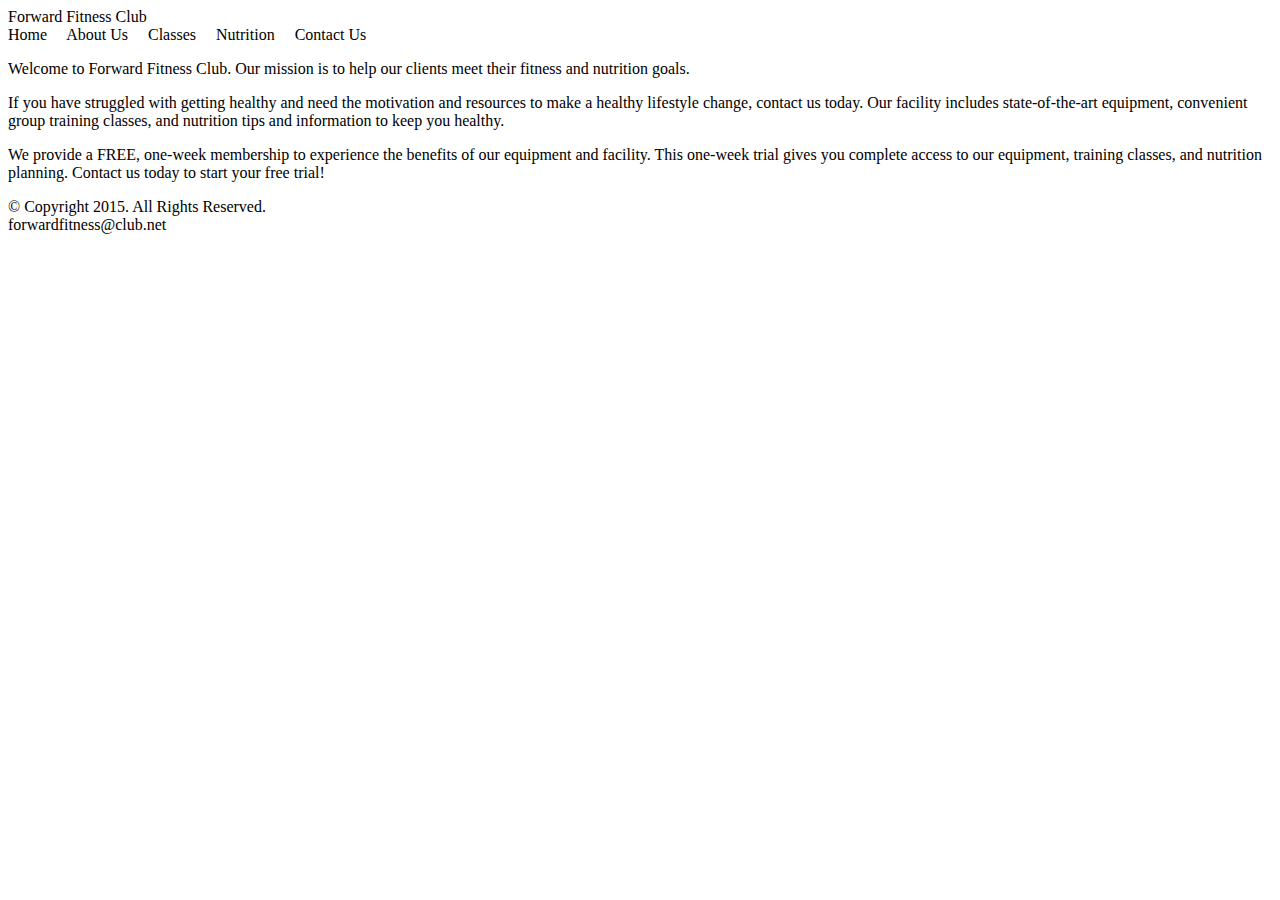
==== index.html @ 70c62a21 "Add files via upload" ====
<!DOCTYPE html>
<!-- This template was created by Fahmida Islam ISM 5994 -->
<html lang="en">
<head>
	<title>Forward Fitness Club</title>
	<meta charset="utf-8">
</head>
<body>

	<!-- Use the header area for the website name or logo -->
	<header>
		Forward Fitness Club
	</header>
	
	<!-- Use the nav area to add hyperlinks to other pages wihin the website -->
	<nav>
		Home &nbsp; &nbsp;
		About Us &nbsp; &nbsp;
		Classes &nbsp; &nbsp;
		Nutrition &nbsp; &nbsp;
		Contact Us &nbsp; &nbsp;
		
	</nav>
	
	<!-- Use the main area to add the main content of the webpage -->
	<main>
	
		<p> Welcome to Forward Fitness Club. Our mission is to help our clients meet their fitness and nutrition goals. </p>
	
		<p> If you have struggled with getting healthy and need the motivation and resources to make a healthy lifestyle change, contact us today. Our facility includes state-of-the-art equipment, convenient group training classes, and nutrition tips and information to keep you healthy. </p>
	
		<p> We provide a FREE, one-week membership to experience the benefits of our equipment and facility. This one-week trial gives you complete access to our equipment, training classes, and nutrition planning. Contact us today to start your free trial! </p>

	</main>
	
	<!-- Use the footer area to add webpage footer content -->
	<footer>
		&copy; Copyright 2015. All Rights Reserved. <br>
		forwardfitness@club.net
	</footer>
	
</body>
</html>
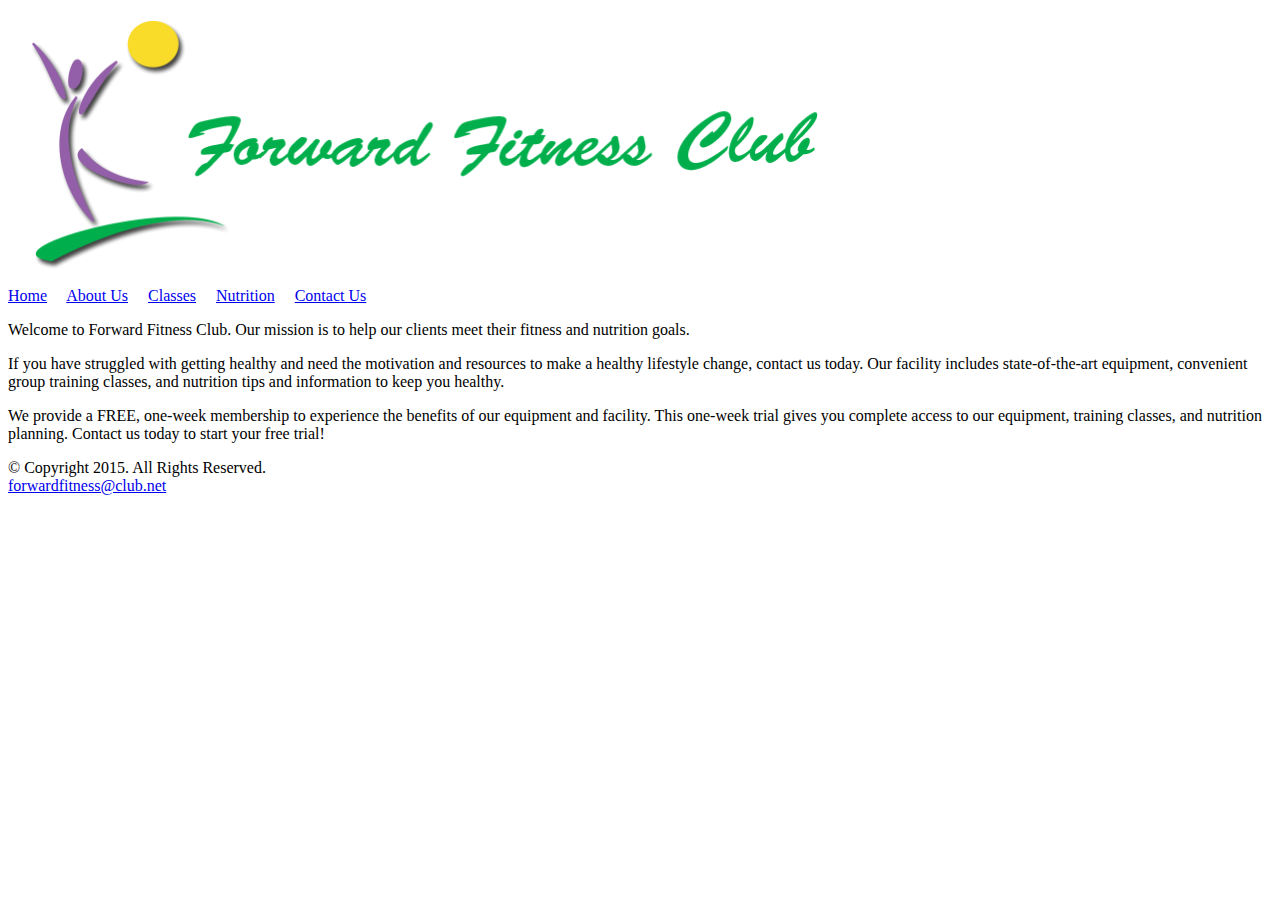
==== commit 61cc6699: "Add files via upload" ====
--- a/index.html
+++ b/index.html
@@ -7,18 +7,22 @@
 </head>
 <body>
 
+
+	<div id="container">
+	
+	
 	<!-- Use the header area for the website name or logo -->
 	<header>
-		Forward Fitness Club
+		<a href="infex.html"><img src="images/ffc_logo.png" alt="Forward Fitness Club logo" height="275" width="845"></a>
 	</header>
 	
 	<!-- Use the nav area to add hyperlinks to other pages wihin the website -->
 	<nav>
-		Home &nbsp; &nbsp;
-		About Us &nbsp; &nbsp;
-		Classes &nbsp; &nbsp;
-		Nutrition &nbsp; &nbsp;
-		Contact Us &nbsp; &nbsp;
+		<a href="index.html">Home</a> &nbsp; &nbsp;
+		<a href="about.html">About Us</a> &nbsp; &nbsp;
+		<a href="class.html">Classes</a> &nbsp; &nbsp;
+		<a href="nutrition">Nutrition</a> &nbsp; &nbsp;
+		<a href="contact.html">Contact Us</a> &nbsp; &nbsp;
 		
 	</nav>
 	
@@ -36,8 +40,9 @@
 	<!-- Use the footer area to add webpage footer content -->
 	<footer>
 		&copy; Copyright 2015. All Rights Reserved. <br>
-		forwardfitness@club.net
+		<a href="mailto:forwardfitness@club.net">forwardfitness@club.net</a>
 	</footer>
-	
+
+	</div>
 </body>
 </html>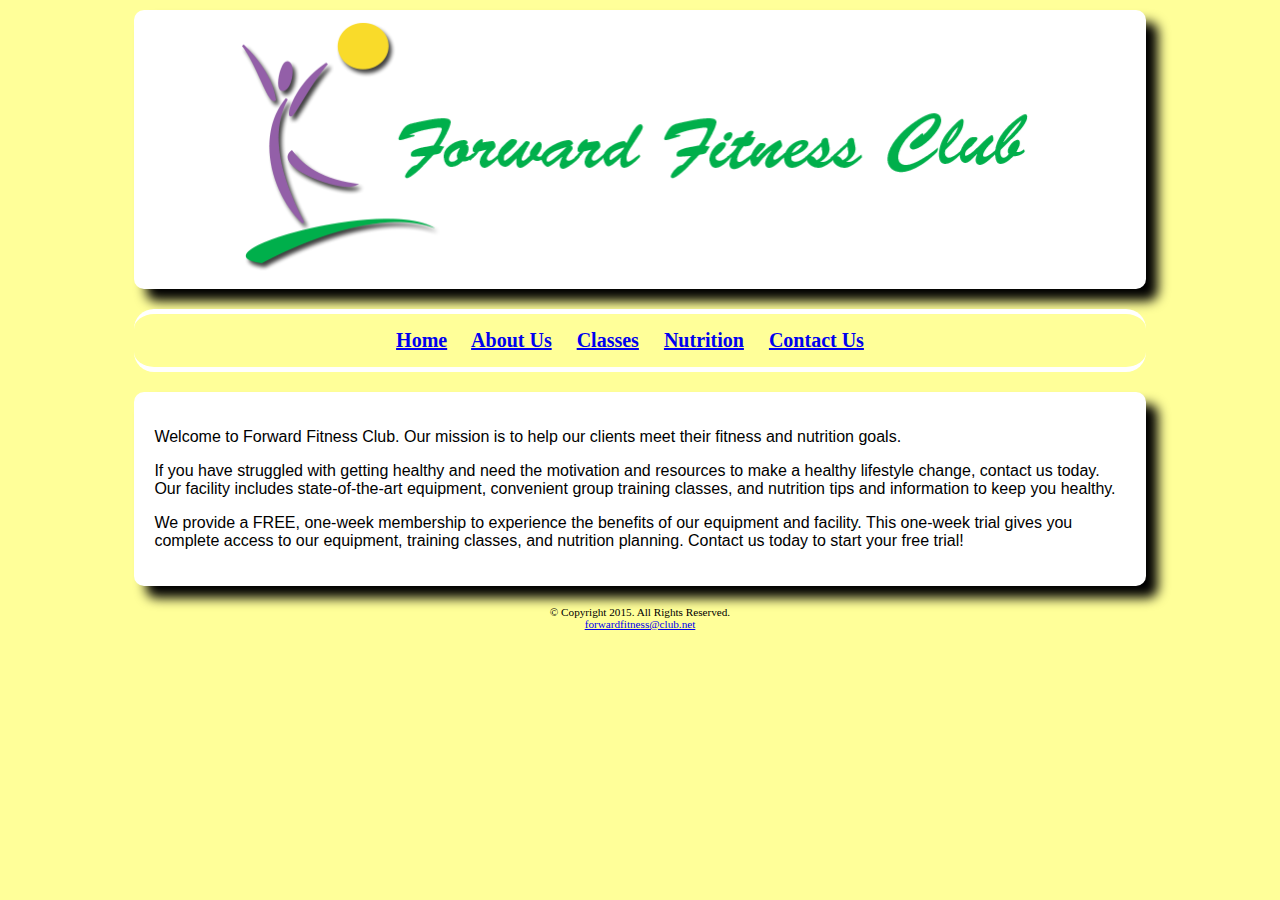
==== commit d8a94ca1: "Add files via upload" ====
--- a/index.html
+++ b/index.html
@@ -2,6 +2,7 @@
 <!-- This template was created by Fahmida Islam ISM 5994 -->
 <html lang="en">
 <head>
+	<link rel="stylesheet" href="css/styles.css">
 	<title>Forward Fitness Club</title>
 	<meta charset="utf-8">
 </head>
--- a/css/styles.css
+++ b/css/styles.css
@@ -0,0 +1,75 @@
+/* Style sheet created by: Fahmida Islam 5994 */
+
+body {
+	background-color: #FFFF99;
+}
+
+#container {
+	width: 80%;
+	margin-left: auto;
+	margin-right: auto;
+}
+
+
+header {
+	background-color: #FFFFFF;
+	margin-top: 10px;
+	margin-bottom: 20px;
+	border-radius: 10px;
+	box-shadow: 12px 12px 12px #000000;
+	text-align: center;
+}
+
+nav {
+	font-family: Georgia, "TImes New Roman", serif;
+	font-size: 1.25em;
+	font-weight: bold;
+	text-align: center;
+	padding: 15px;
+	margin-top: 10px;
+	margin-bottom: 10px;
+	border-radius: 20px;
+	border-top: 5px solid #FFFFFF;
+	border-bottom: 5px solid #FFFFFF;
+}
+
+main {
+	display: block;
+	background-color: #FFFFFF;
+	font-family: Verdana, Arial, sans-serif;
+	font-size: 1em;
+	margin-top: 20px;
+	margin-bottom: 10px;
+	padding: 20px;
+	border-radius: 10px;
+	box-shadow: 12px 12px 12px #000000;
+}
+
+footer {
+	font-size: .70em;
+	text-align: center;
+	margin-top: 20px;
+}
+
+.equip {
+	float: left;
+	padding-right: 20px;
+}
+
+ul {
+	margin-bottom: 50px;
+	list-style-position: inside; 
+}
+
+
+dt {
+	font-weight: bold;
+}
+
+dd {
+	padding-bottom: 20px;
+}
+
+.mobile {
+	display: none;
+}
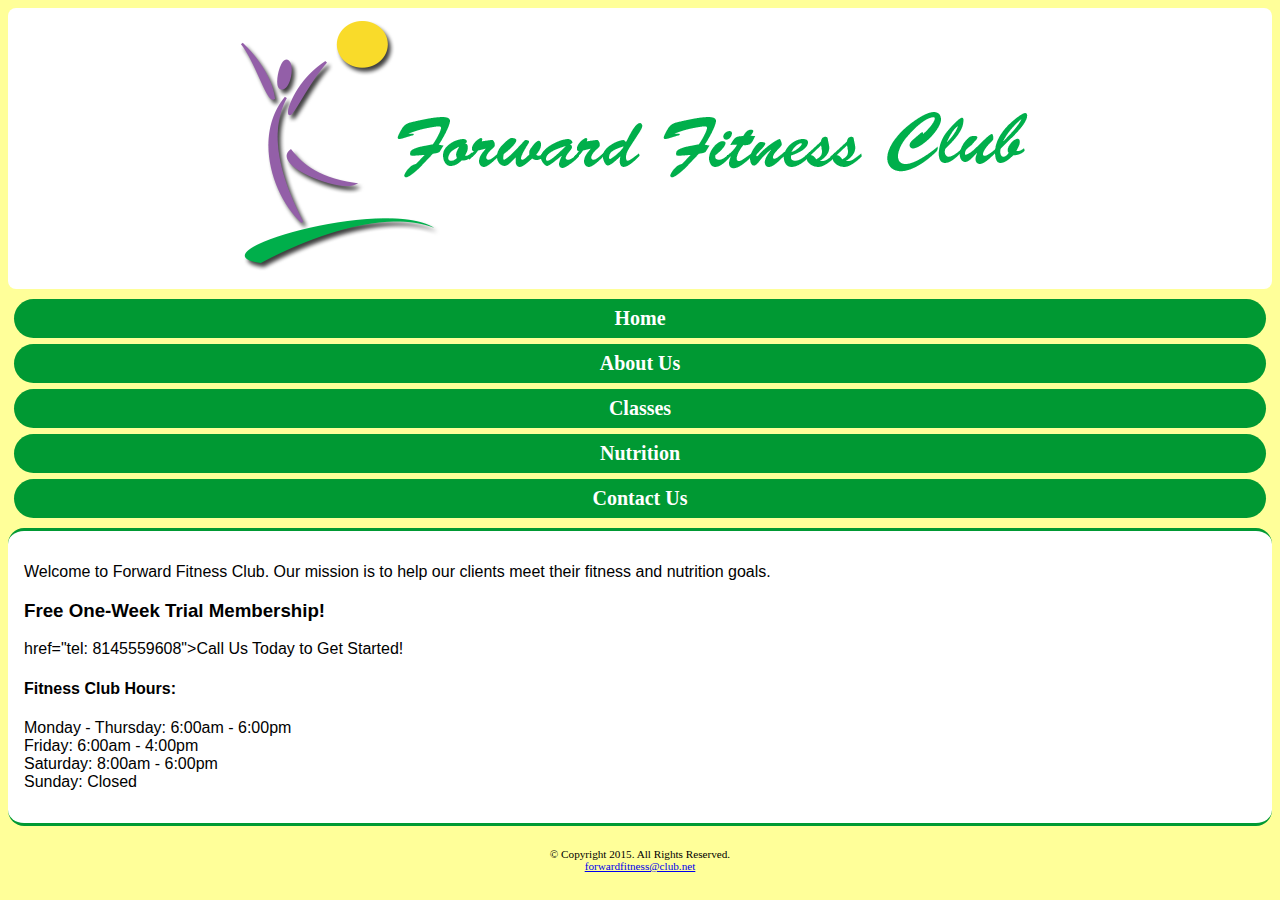
==== commit 644906fa: "Add files via upload" ====
--- a/index.html
+++ b/index.html
@@ -5,6 +5,7 @@
 	<link rel="stylesheet" href="css/styles.css">
 	<title>Forward Fitness Club</title>
 	<meta charset="utf-8">
+	<meta name="viewport" content="width=device-width, initial-scale=1">
 </head>
 <body>
 
@@ -14,17 +15,18 @@
 	
 	<!-- Use the header area for the website name or logo -->
 	<header>
-		<a href="infex.html"><img src="images/ffc_logo.png" alt="Forward Fitness Club logo" height="275" width="845"></a>
+		<a href="infex.html"><img src="images/ffc_logo.png" alt="Forward Fitness Club logo"></a>
 	</header>
 	
 	<!-- Use the nav area to add hyperlinks to other pages wihin the website -->
 	<nav>
-		<a href="index.html">Home</a> &nbsp; &nbsp;
-		<a href="about.html">About Us</a> &nbsp; &nbsp;
-		<a href="class.html">Classes</a> &nbsp; &nbsp;
-		<a href="nutrition">Nutrition</a> &nbsp; &nbsp;
-		<a href="contact.html">Contact Us</a> &nbsp; &nbsp;
-		
+		<ul>
+			<li><a href="index.html">Home</a></li>
+			<li><a href="about.html">About Us</a></li> 
+			<li><a href="class.html">Classes</a></li> 
+			<li><a href="nutrition">Nutrition</a></li> 
+			<li><a href="contact.html">Contact Us</a></li> 
+		</ul>
 	</nav>
 	
 	<!-- Use the main area to add the main content of the webpage -->
@@ -32,10 +34,24 @@
 	
 		<p> Welcome to Forward Fitness Club. Our mission is to help our clients meet their fitness and nutrition goals. </p>
 	
-		<p> If you have struggled with getting healthy and need the motivation and resources to make a healthy lifestyle change, contact us today. Our facility includes state-of-the-art equipment, convenient group training classes, and nutrition tips and information to keep you healthy. </p>
+		<div class="mobile">
 	
-		<p> We provide a FREE, one-week membership to experience the benefits of our equipment and facility. This one-week trial gives you complete access to our equipment, training classes, and nutrition planning. Contact us today to start your free trial! </p>
-
+			<h3>Free One-Week Trial Membership!</h3>
+			<p><a> href="tel: 8145559608">Call Us Today to Get Started!</a></p>
+			
+			<h4>Fitness Club Hours:</h4>
+			<p>Monday - Thursday: 6:00am - 6:00pm<br>
+			Friday: 6:00am - 4:00pm<br>
+			Saturday: 8:00am - 6:00pm<br>
+			Sunday: Closed</p>
+			
+		</div>
+		
+		<div class="desktop">
+			<p> If you have struggled with getting healthy and need the motivation and resources to make a healthy lifestyle change, contact us today. Our facility includes state-of-the-art equipment, convenient group training classes, and nutrition tips and information to keep you healthy. </p>
+	
+			<p> We provide a FREE, one-week membership to experience the benefits of our equipment and facility. This one-week trial gives you complete access to our equipment, training classes, and nutrition planning. Contact us today to start your free trial! </p>
+		</div>
 	</main>
 	
 	<!-- Use the footer area to add webpage footer content -->
--- a/css/styles.css
+++ b/css/styles.css
@@ -4,8 +4,14 @@
 	background-color: #FFFF99;
 }
 
+img {
+	max-width: 100%;
+}
+
+/*Styles for Mobile Layout */
+
 #container {
-	width: 80%;
+	width: 100%;
 	margin-left: auto;
 	margin-right: auto;
 }
@@ -13,10 +19,8 @@
 
 header {
 	background-color: #FFFFFF;
-	margin-top: 10px;
-	margin-bottom: 20px;
-	border-radius: 10px;
-	box-shadow: 12px 12px 12px #000000;
+	margin-top: 0.2em;
+	border-radius: 0.5em;
 	text-align: center;
 }
 
@@ -25,51 +29,61 @@
 	font-size: 1.25em;
 	font-weight: bold;
 	text-align: center;
-	padding: 15px;
-	margin-top: 10px;
-	margin-bottom: 10px;
-	border-radius: 20px;
-	border-top: 5px solid #FFFFFF;
-	border-bottom: 5px solid #FFFFFF;
 }
+
+nav ul {
+	padding: 0;
+	margin-top: 0.5em;
+	margin-bottom: 0.5em;
+}
+
+nav li {
+	background-color: #009933;
+	border-radius: 2em;
+	list-style-type: none;
+	margin: 0.3em;
+	padding: 0.4em;
+}
+
+nav li a {
+	color: #FFFFFF;
+	text-decoration: none;
+}
+
+.mobile {
+	display: inline;
+}
+
+.desktop {
+	display: none;
+}	
 
 main {
 	display: block;
 	background-color: #FFFFFF;
 	font-family: Verdana, Arial, sans-serif;
 	font-size: 1em;
-	margin-top: 20px;
-	margin-bottom: 10px;
-	padding: 20px;
-	border-radius: 10px;
-	box-shadow: 12px 12px 12px #000000;
+	margin-top: 0.5em;
+	padding: 1em;
+	border-radius: 1em;
+	border-top: solid 0.2em #009933;
+	border-bottom: solid 0.2em #009933;
 }
 
 footer {
 	font-size: .70em;
 	text-align: center;
-	margin-top: 20px;
+	margin-top: 2em;
+}
+
+.tablet {
+	display: none;
 }
 
 .equip {
-	float: left;
-	padding-right: 20px;
-}
-
-ul {
-	margin-bottom: 50px;
-	list-style-position: inside; 
+	display: none;
 }
 
 
-dt {
-	font-weight: bold;
-}
 
-dd {
-	padding-bottom: 20px;
-}
 
-.mobile {
-	display: none;
-}
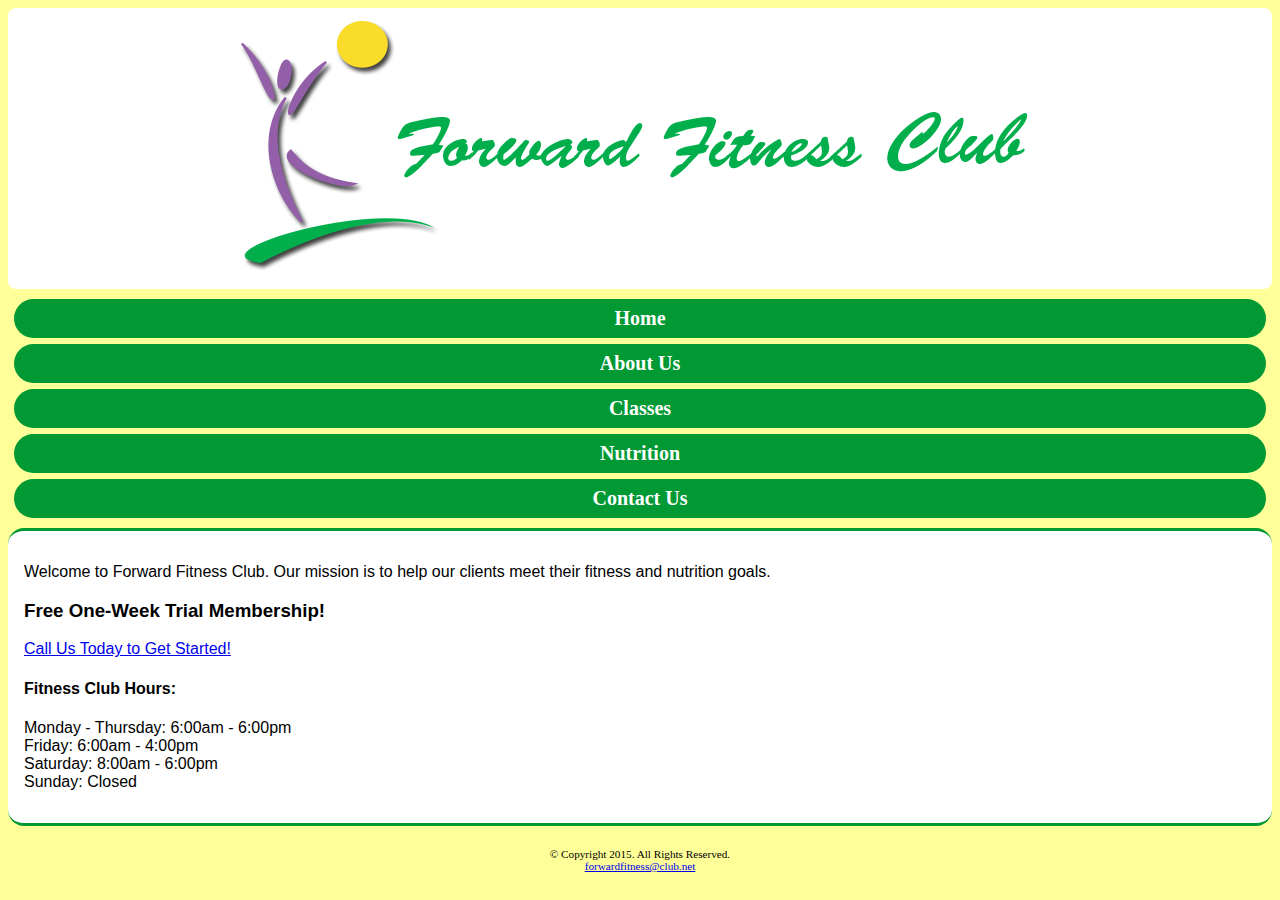
==== commit 62588c77: "Add files via upload" ====
--- a/index.html
+++ b/index.html
@@ -37,7 +37,7 @@
 		<div class="mobile">
 	
 			<h3>Free One-Week Trial Membership!</h3>
-			<p><a> href="tel: 8145559608">Call Us Today to Get Started!</a></p>
+			<p><a href="tel:8145559608">Call Us Today to Get Started!</a></p>
 			
 			<h4>Fitness Club Hours:</h4>
 			<p>Monday - Thursday: 6:00am - 6:00pm<br>
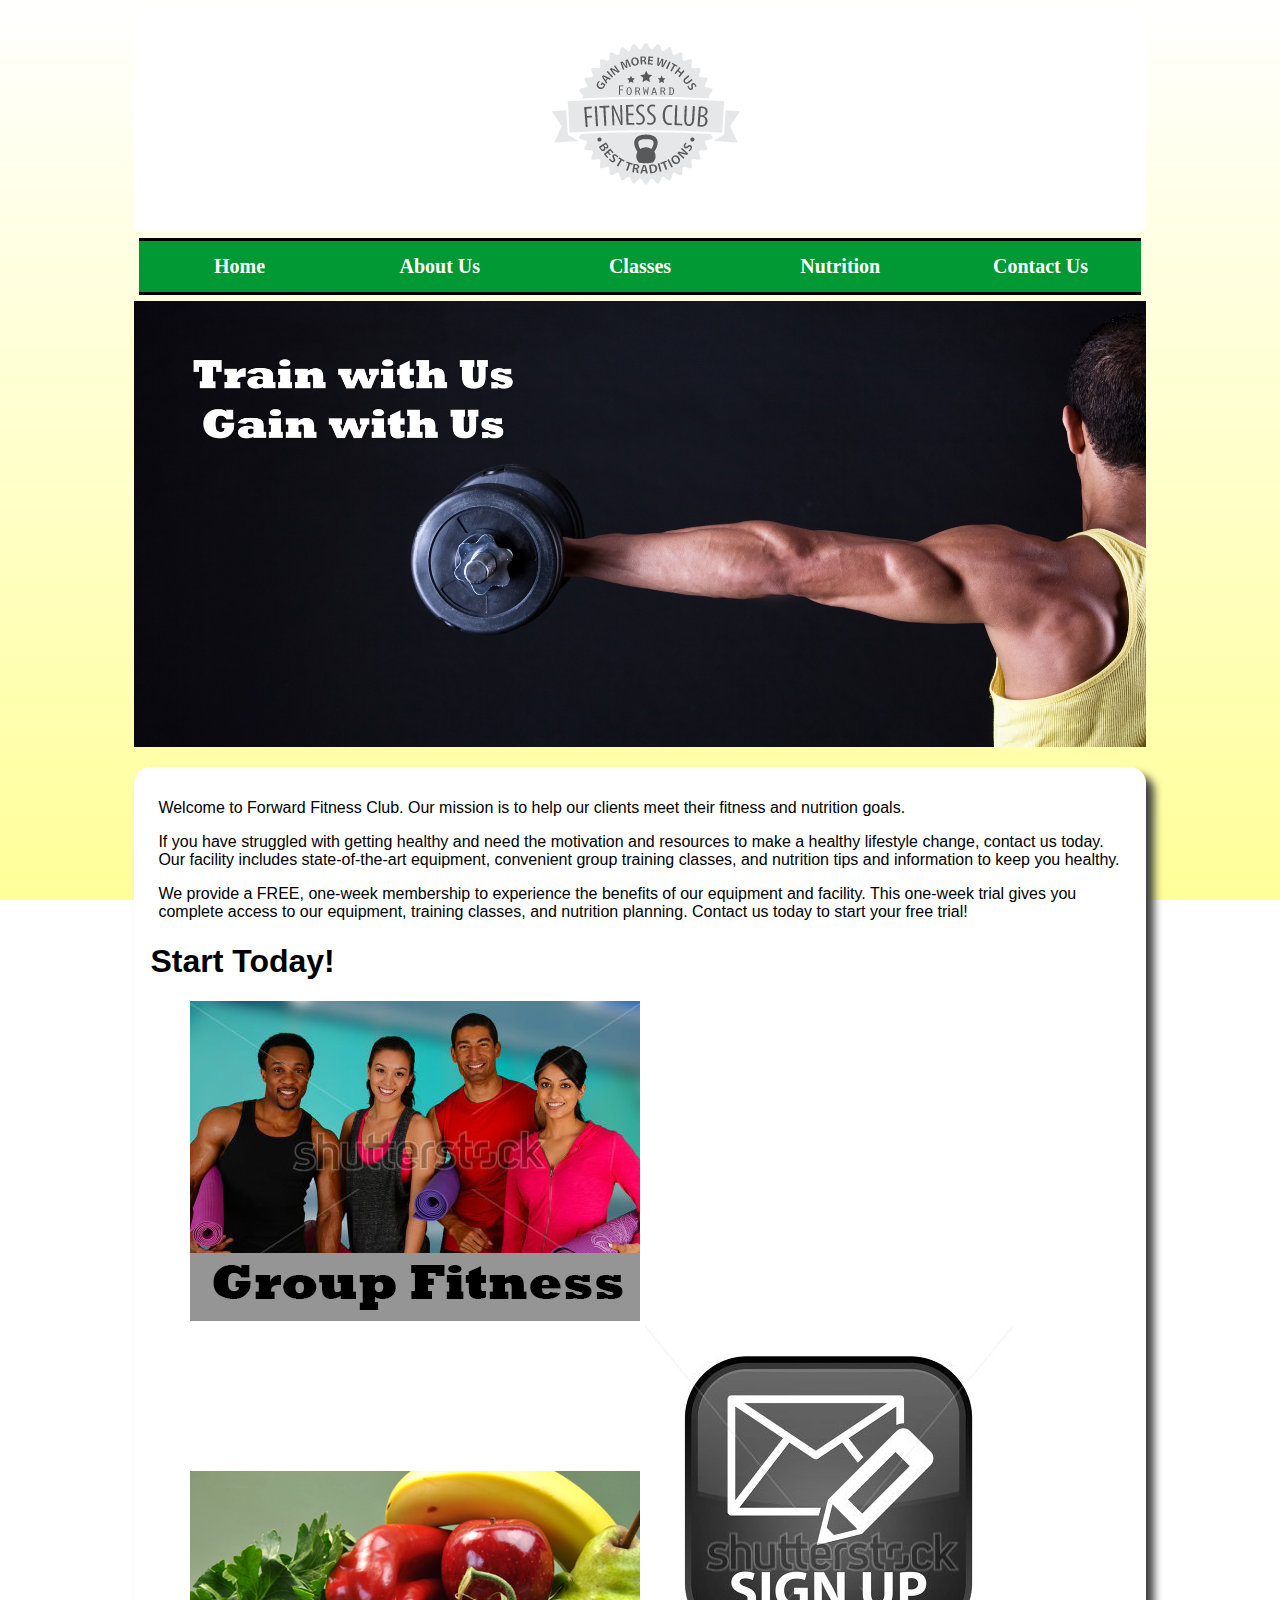
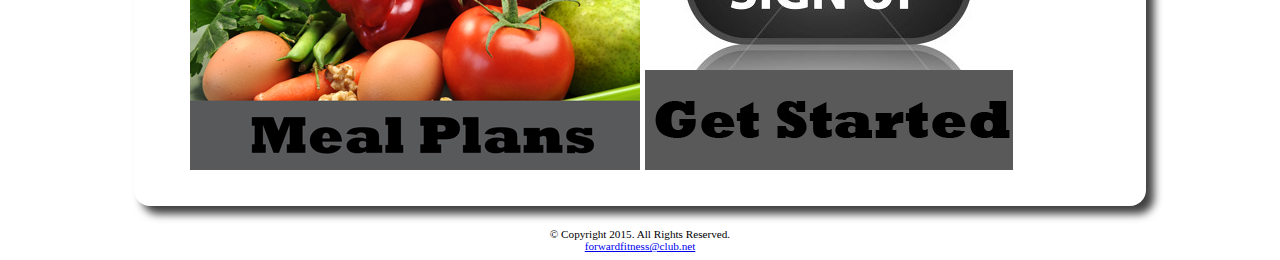
==== commit 622f2cde: "Add files via upload" ====
--- a/index.html
+++ b/index.html
@@ -9,13 +9,12 @@
 </head>
 <body>
 
-
 	<div id="container">
 	
 	
 	<!-- Use the header area for the website name or logo -->
 	<header>
-		<a href="infex.html"><img src="images/ffc_logo.png" alt="Forward Fitness Club logo"></a>
+		<a href="index.html"><img src="images/ffc_logo.png" alt="Forward Fitness Club logo"></a>
 	</header>
 	
 	<!-- Use the nav area to add hyperlinks to other pages wihin the website -->
@@ -28,6 +27,11 @@
 			<li><a href="contact.html">Contact Us</a></li> 
 		</ul>
 	</nav>
+	
+	
+	<div id="banner" class="desktop">
+		<img src="images/homeBanner.jpg" alt="home banner image">
+	</div>
 	
 	<!-- Use the main area to add the main content of the webpage -->
 	<main>
@@ -51,6 +55,15 @@
 			<p> If you have struggled with getting healthy and need the motivation and resources to make a healthy lifestyle change, contact us today. Our facility includes state-of-the-art equipment, convenient group training classes, and nutrition tips and information to keep you healthy. </p>
 	
 			<p> We provide a FREE, one-week membership to experience the benefits of our equipment and facility. This one-week trial gives you complete access to our equipment, training classes, and nutrition planning. Contact us today to start your free trial! </p>
+			
+			<h1>Start Today!</h1>
+			
+			<figure>
+				<a href="classes.html"><img src="images/group.jpg" alt="group"></a>
+				<a href="nutrition.html"><img src="images/nutrition.jpg" alt="good nutrition"></a>
+				<a href="contact.html"><img src="images/signup.jpg" alt="sign up icon"></a>
+			</figure>
+			
 		</div>
 	</main>
 	
--- a/css/styles.css
+++ b/css/styles.css
@@ -84,6 +84,116 @@
 	display: none;
 }
 
+@media only screen and (min-width: 660px) {
 
+	nav li {
+		display: inline;
+		float: left;
+		margin-left: 1%;
+		margin-right: 1%;
+		padding-left: 0;
+		padding-right: 0;
+		width: 18%;
+		white-space: nowrap;
+	}
 
+	main {
+		clear: left;
+		margin-top: 4em;
+	}
 
+	.mobile {
+		display: none;
+	}
+
+	.desktop {
+		display: inline;
+	}
+
+	.equip {
+		display: inline;
+		float: left;
+		margin-right: 1.5em;
+	}
+	
+	.items {
+		display: block;
+		list-style-position: inside;
+		margin-bottom: 5em;
+	}
+	
+	.tablet {
+		display: block; 
+	}
+	
+	dt {
+		font-weight: bold;
+		margin-top: 0.7em;
+	}
+	
+}
+
+@media only screen and (min-width: 830px) {
+	
+	#container {
+		width: 80%;
+	}
+	
+	nav ul {
+		margin: 0;
+		padding-left: 0.50%;
+		padding-right: 0.50%;
+	}
+	
+	nav li {
+		border-radius: 0;
+		border-top: solid #000000;
+		border-bottom: solid #000000;
+		margin-left: 0;
+		margin-right: 0;
+		padding: 0;
+		width: 20%
+	}
+	
+	nav li a {
+		display: inline-block;
+		padding: 0.7em;
+	}
+	
+	nav li a:link {
+		color: #FFFFFF;
+	}
+	
+	nav li a:visited {
+		color: #FFFF99;
+	}
+	
+	nav li a:hover {
+		color: #FFFF00;
+		font-style: italic;
+	}
+	
+	body {
+		background: -moz-linear-gradient(#FFFFFF, #FFFF99); /* Firefox */
+		background: -o-linear-gradient(#FFFFFF, #FFFF99); /* Opera */
+		background: -webkit-linear-gradient(#FFFFFF, #FFFF99); /*Chrome, Safari*/
+		background: linear-gradient(#FFFFFF, #FFFF99);
+		background-attachment: fixed;
+	}
+	
+	main {
+		border-style: none;
+		box-shadow: 0.5em 0.5em 0.5em #404040;
+		margin-bottom: 1em;
+		margin-top: 1em;
+	}
+	
+	main p {
+		padding-left: 0.5em;
+		padding-right: 0.5em;
+	}
+	
+	.items {
+		margin-bottom: 6em;
+	}
+}